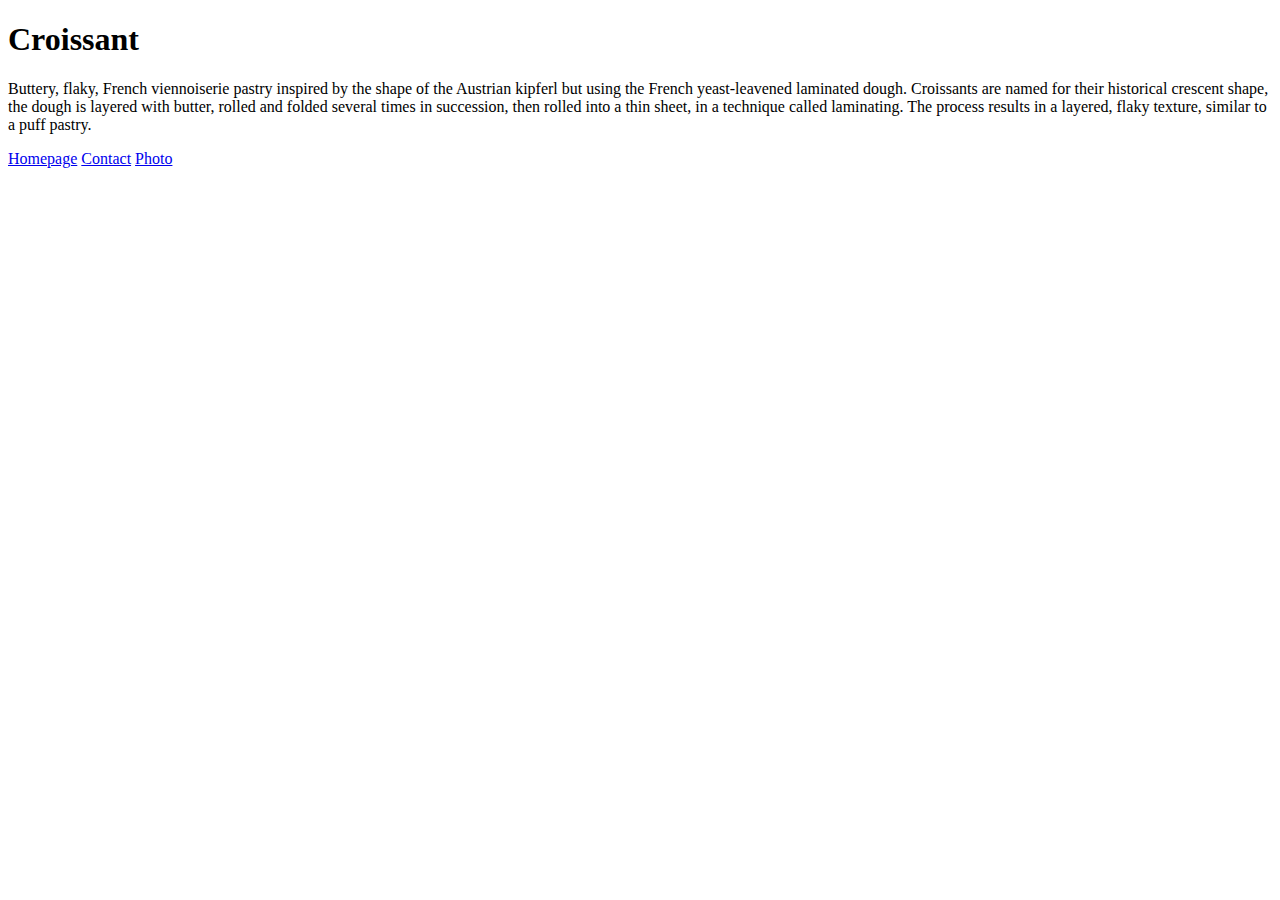
==== index.html @ 75361528 "created initial structure" ====
<!DOCTYPE html>
<html lang="en">
  <head>
    <meta charset="UTF-8" />
    <meta http-equiv="X-UA-Compatible" content="IE=edge" />
    <meta name="viewport" content="width=device-width, initial-scale=1.0" />
    <link
      href="https://cdn.jsdelivr.net/npm/bootstrap@5.2.2/dist/css/bootstrap.min.css"
      rel="stylesheet"
      integrity="sha384-Zenh87qX5JnK2Jl0vWa8Ck2rdkQ2Bzep5IDxbcnCeuOxjzrPF/et3URy9Bv1WTRi"
      crossorigin="anonymous"
    />
    <link rel="stylesheet" href="styles/styles.css" />
    <title>Home</title>
  </head>
  <body>
    <h1>Croissant</h1>
    <p>
      Buttery, flaky, French viennoiserie pastry inspired by the shape of the
      Austrian kipferl but using the French yeast-leavened laminated dough.
      Croissants are named for their historical crescent shape, the dough is
      layered with butter, rolled and folded several times in succession, then
      rolled into a thin sheet, in a technique called laminating. The process
      results in a layered, flaky texture, similar to a puff pastry.
    </p>

    <a href="/index.html">Homepage</a>

    <a href="/contact.html">Contact</a>

    <a href="/photo.html">Photo</a>
  </body>
</html>
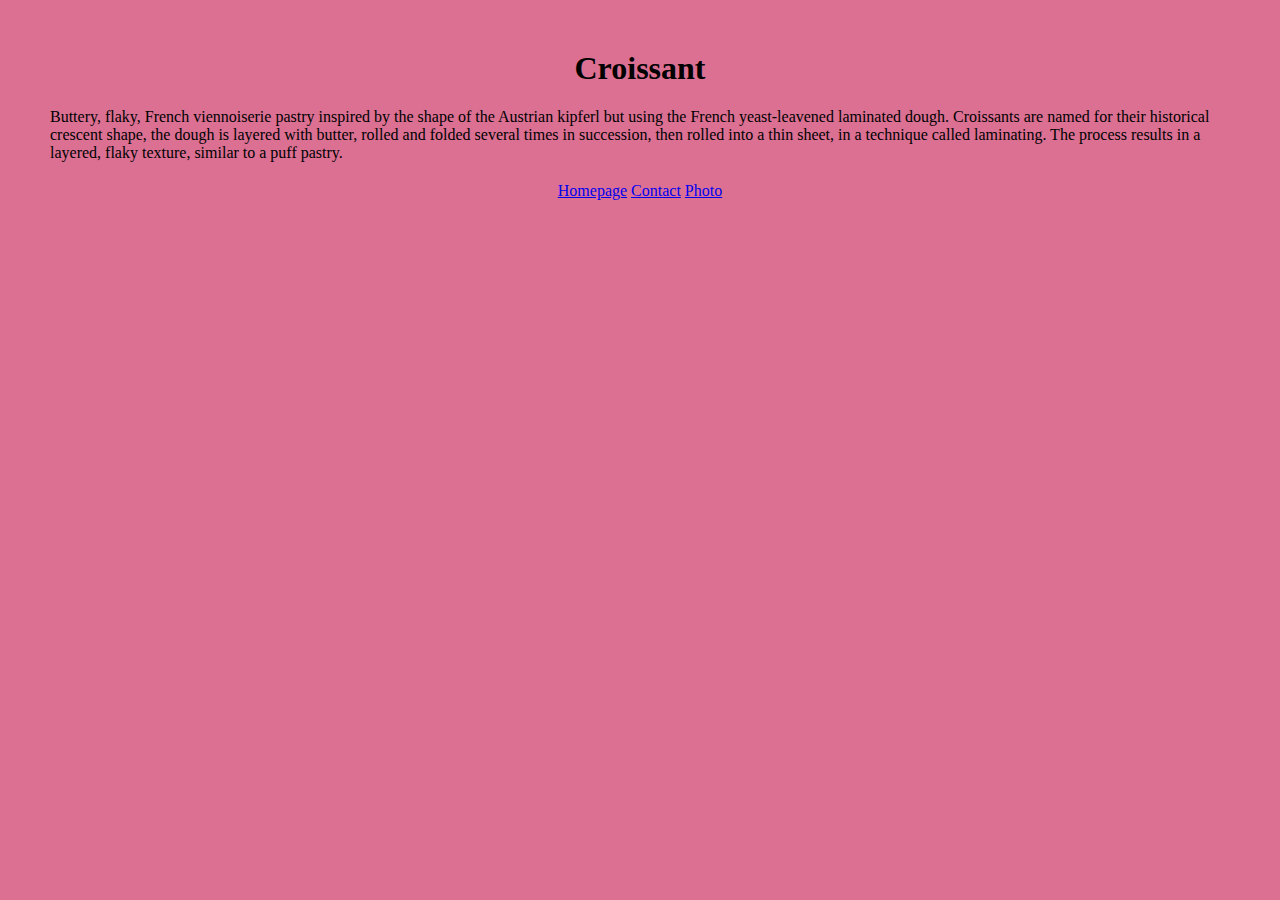
==== commit 95c8c5df: "added styling" ====
--- a/index.html
+++ b/index.html
@@ -24,10 +24,10 @@
       results in a layered, flaky texture, similar to a puff pastry.
     </p>
 
-    <a href="/index.html">Homepage</a>
-
-    <a href="/contact.html">Contact</a>
-
-    <a href="/photo.html">Photo</a>
+    <footer>
+      <a href="/">Homepage</a>
+      <a href="/contact.html">Contact</a>
+      <a href="/photo.html">Photo</a>
+    </footer>
   </body>
 </html>
--- a/styles/styles.css
+++ b/styles/styles.css
@@ -0,0 +1,19 @@
+body {
+  background-color: palevioletred;
+  margin: 50px;
+}
+
+h1 {
+  text-align: center;
+}
+
+.photo {
+  max-width: 80%;
+  display: block;
+  margin: 30px auto;
+}
+
+footer {
+  margin: 20px;
+  text-align: center;
+}
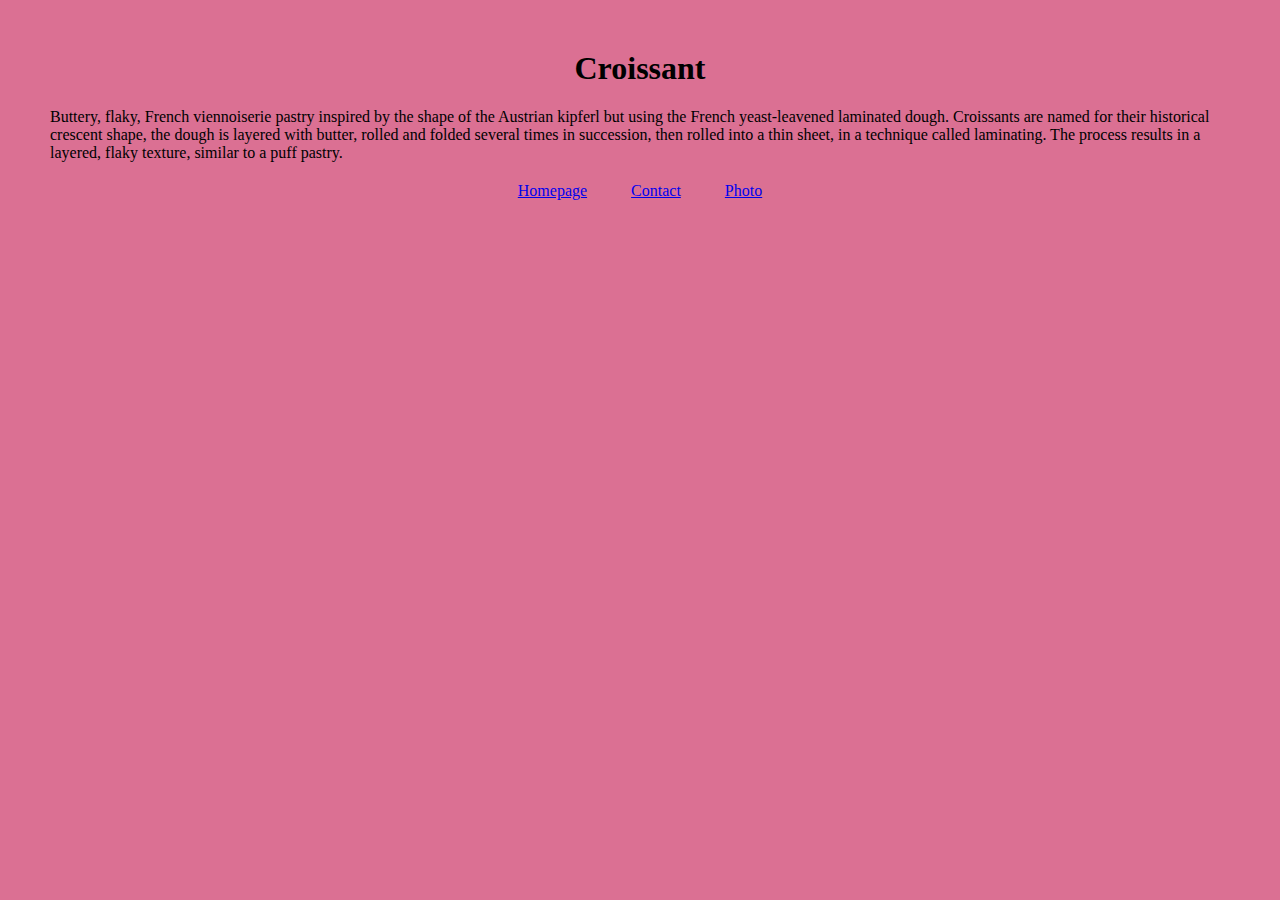
==== commit ca050540: "SEO optimization" ====
--- a/index.html
+++ b/index.html
@@ -3,6 +3,10 @@
   <head>
     <meta charset="UTF-8" />
     <meta http-equiv="X-UA-Compatible" content="IE=edge" />
+    <meta
+      name="description"
+      content="We make best French croissant - you can order them and we deliver all over the world, even to Alaska within 2 hours"
+    />
     <meta name="viewport" content="width=device-width, initial-scale=1.0" />
     <link
       href="https://cdn.jsdelivr.net/npm/bootstrap@5.2.2/dist/css/bootstrap.min.css"
@@ -11,7 +15,7 @@
       crossorigin="anonymous"
     />
     <link rel="stylesheet" href="styles/styles.css" />
-    <title>Home</title>
+    <title>The best bakery ever - Croissant.com</title>
   </head>
   <body>
     <h1>Croissant</h1>
--- a/styles/styles.css
+++ b/styles/styles.css
@@ -17,3 +17,6 @@
   margin: 20px;
   text-align: center;
 }
+a {
+  margin: 20px;
+}
